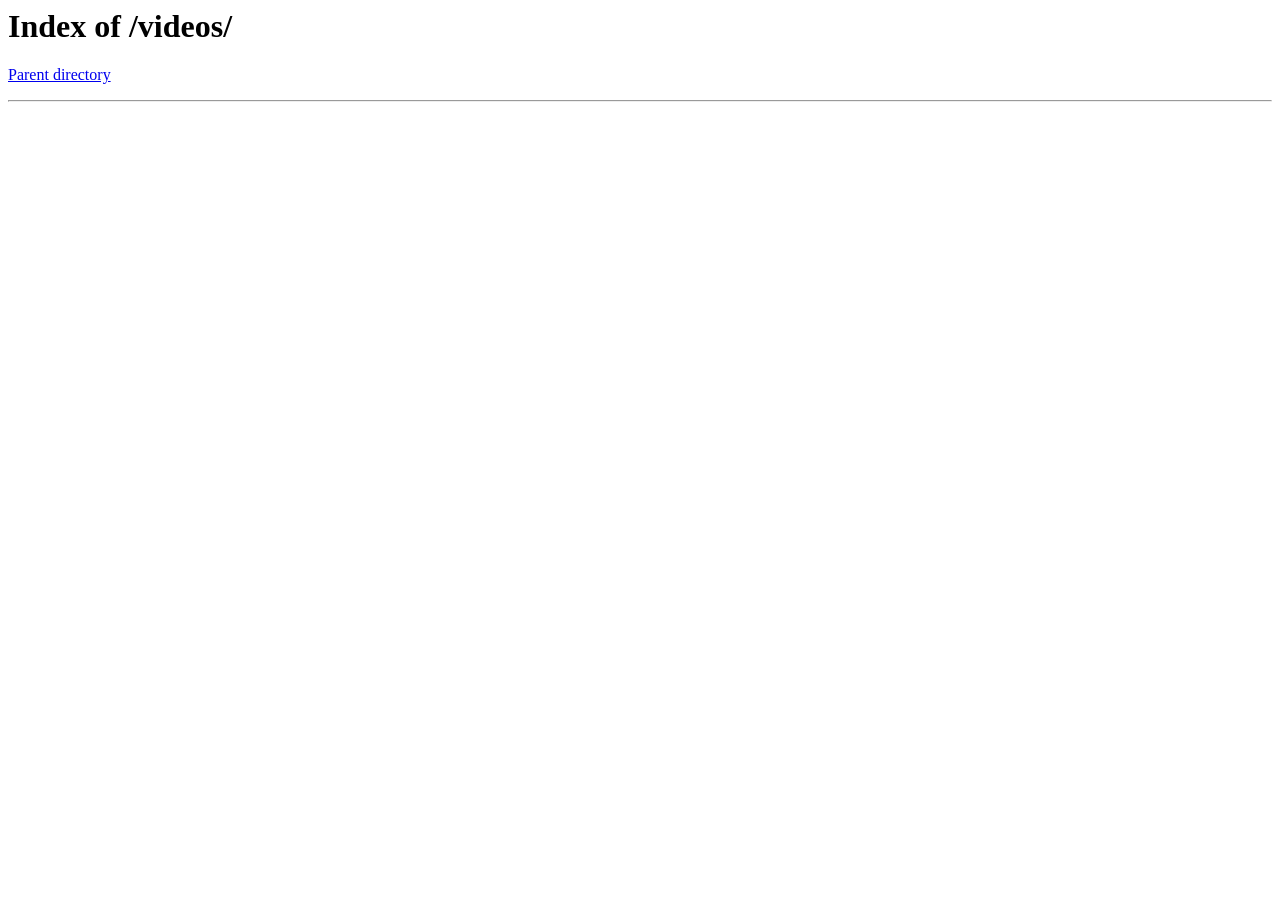
==== videos/index.html @ 3af719c0 "Create index.html" ====
<DOCTYPE HTML>
<head>
  <meta charset="UTF-8">
  <title>Videos (Minecraft City)</title>
</head>
<body>
  <h1>Index of /videos/</h1>
  <p><a href="https://andy-and-terry.github.io/minecraftcity">Parent directory</a></p>
  <hr>
</body>
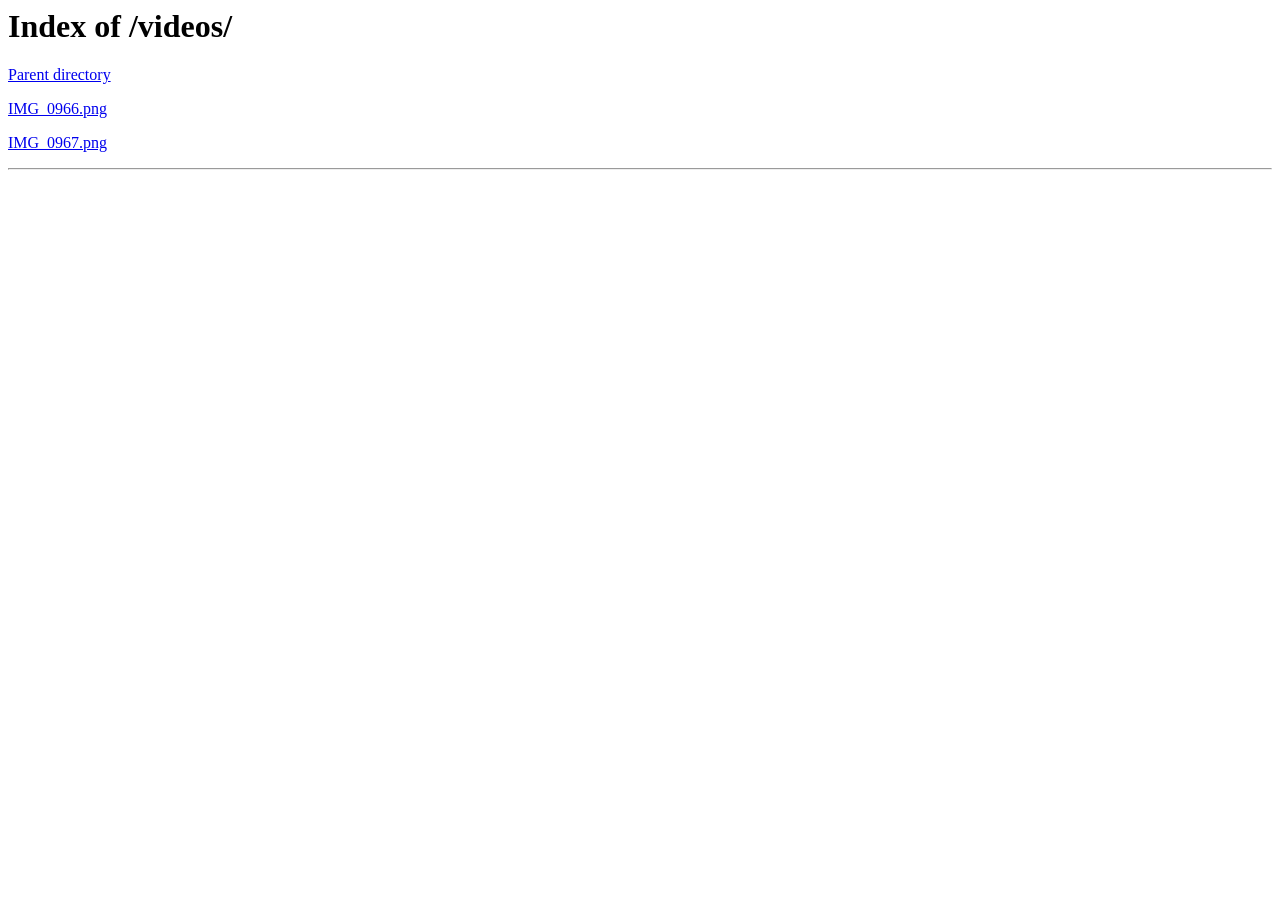
==== commit 30a7ea96: "Update index.html" ====
--- a/videos/index.html
+++ b/videos/index.html
@@ -6,5 +6,7 @@
 <body>
   <h1>Index of /videos/</h1>
   <p><a href="https://andy-and-terry.github.io/minecraftcity">Parent directory</a></p>
+  <p><a href="IMG_0966.png">IMG_0966.png</a></p>
+  <p><a href="IMG_0967.png">IMG_0967.png</a></p>
   <hr>
 </body>
